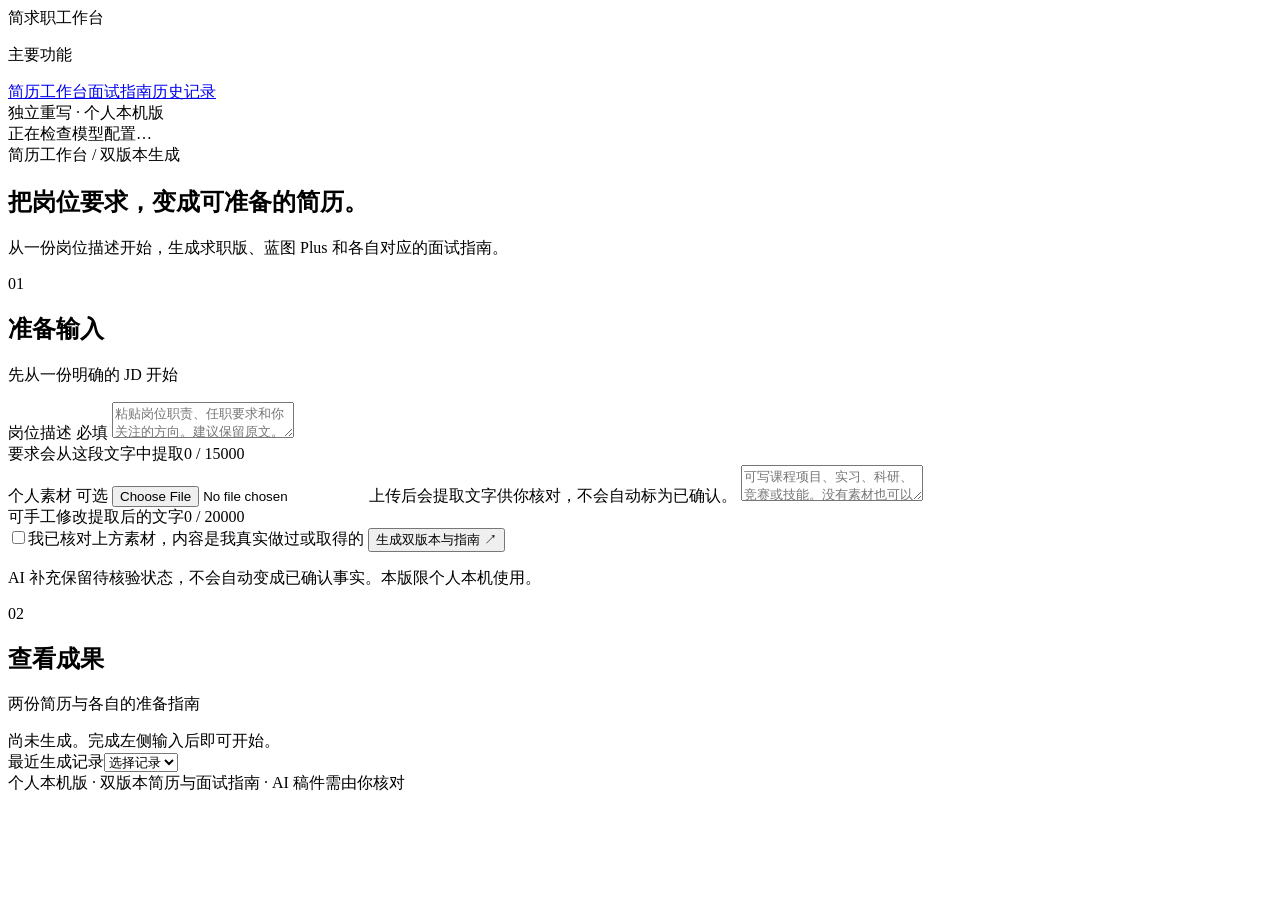
==== app/static/index.html @ 51e4f07e "Publish audited JobCoach release" ====
<!doctype html>
<html lang="zh-CN">
<head>
  <meta charset="utf-8">
  <meta name="viewport" content="width=device-width, initial-scale=1">
  <meta name="color-scheme" content="light">
  <title>双版本简历工作台</title>
  <link rel="stylesheet" href="/static/style.css">
</head>
<body>
  <div class="shell">
    <aside class="app-navigation">
      <div class="brand"><span class="brand-mark">简</span><span>求职工作台</span></div>
      <p class="nav-caption">主要功能</p>
      <nav aria-label="页面导航"><a class="nav-link active" href="#input-heading">简历工作台</a><a class="nav-link" href="#result-heading">面试指南</a><a class="nav-link" href="#batch-history">历史记录</a></nav>
      <div class="sidebar-note">独立重写 · 个人本机版<br><span id="provider-note">正在检查模型配置…</span></div>
    </aside>
    <main>
      <section class="hero">
        <div class="eyebrow">简历工作台 / 双版本生成</div>
        <h1>把岗位要求，变成可准备的简历。</h1>
        <p>从一份岗位描述开始，生成求职版、蓝图 Plus 和各自对应的面试指南。</p>
      </section>
      <div class="workspace">
        <section class="panel input-panel" aria-labelledby="input-heading">
          <div class="section-heading"><span class="step">01</span><div><h2 id="input-heading">准备输入</h2><p>先从一份明确的 JD 开始</p></div></div>
          <form id="generator-form">
            <label for="jd">岗位描述 <span class="required">必填</span></label>
            <textarea id="jd" name="jd" required minlength="20" maxlength="15000" placeholder="粘贴岗位职责、任职要求和你关注的方向。建议保留原文。"></textarea>
            <div class="field-caption"><span>要求会从这段文字中提取</span><span id="jd-count">0 / 15000</span></div>
            <label for="material">个人素材 <span class="optional">可选</span></label>
            <input id="material-file" type="file" accept=".docx,.pdf,.txt">
            <span id="upload-status" class="field-caption">上传后会提取文字供你核对，不会自动标为已确认。</span>
            <textarea id="material" name="material" maxlength="20000" placeholder="可写课程项目、实习、科研、竞赛或技能。没有素材也可以先生成项目规划草稿。"></textarea>
            <div class="field-caption"><span>可手工修改提取后的文字</span><span id="material-count">0 / 20000</span></div>
            <label class="checkbox-row"><input type="checkbox" id="confirmed"><span>我已核对上方素材，内容是我真实做过或取得的</span></label>
            <button class="primary" id="generate" type="submit">生成双版本与指南 <span aria-hidden="true">↗</span></button>
            <p class="form-note">AI 补充保留待核验状态，不会自动变成已确认事实。本版限个人本机使用。</p>
          </form>
        </section>
        <section class="panel result-panel" aria-labelledby="result-heading">
          <div class="section-heading"><span class="step">02</span><div><h2 id="result-heading">查看成果</h2><p>两份简历与各自的准备指南</p></div></div>
          <div id="status" class="status" role="status">尚未生成。完成左侧输入后即可开始。</div>
          <button id="retry-batch" class="secondary" type="button" hidden>重试生成</button>
          <label for="batch-history">最近生成记录</label><select id="batch-history"><option value="">选择记录</option></select>
          <div id="results" hidden>
            <div class="tabs" role="tablist" aria-label="简历版本">
              <button type="button" class="tab active" data-kind="job" role="tab" aria-selected="true">求职版</button>
              <button type="button" class="tab" data-kind="blueprint" role="tab" aria-selected="false">蓝图 Plus</button>
            </div>
            <div id="resume" class="resume-card"></div>
            <div class="result-actions"><button id="edit-resume" class="secondary" type="button">编辑本版</button><a id="download-html" href="#">HTML</a><a id="download-docx" href="#">DOCX</a><a id="download-pdf" href="#">PDF</a></div>
            <form id="editor" hidden>
              <fieldset class="header-fields"><legend>个人信息与教育经历</legend><p class="form-note">按自己的实际情况填写；未填写的位置会保留为空白区。</p>
                <div class="header-input-grid"><div><label for="edit-name">姓名</label><input id="edit-name" data-header="name" maxlength="80" autocomplete="name"></div><div><label for="edit-phone">电话</label><input id="edit-phone" data-header="phone" maxlength="40" autocomplete="tel"></div><div><label for="edit-email">邮箱</label><input id="edit-email" data-header="email" maxlength="160" autocomplete="email"></div><div><label for="edit-location">所在城市</label><input id="edit-location" data-header="location" maxlength="80" autocomplete="address-level2"></div></div>
                <label for="edit-education">教育经历</label><textarea id="edit-education" data-header="education" maxlength="1500" placeholder="学校、专业、学历、就读时间；可按行填写多段教育经历。"></textarea>
              </fieldset>
              <label for="edit-title">标题</label><input id="edit-title" maxlength="160"><label for="edit-summary">简介</label><textarea id="edit-summary" maxlength="1000"></textarea><div id="edit-items"></div><button id="add-item" class="secondary" type="button">增加要点</button><details><summary>编辑本版项目方案</summary><p class="form-note">方案与正文一起保存；更新后的指南将使用本版方案。</p><div id="edit-plans"></div></details><div class="result-actions"><button class="primary" type="submit">保存新版</button><button id="cancel-edit" class="secondary" type="button">取消</button></div><p id="edit-status" role="status"></p></form>
            <details><summary>本版修订与指南历史</summary><div id="revision-history"></div></details>
            <div class="guide-heading"><div><span class="small-label">面试准备</span><h3 id="guide-title">对应面试指南</h3></div><span id="guide-status" class="guide-badge"></span></div>
            <a id="download-guide" class="guide-download" href="#" hidden>下载这份指南</a>
            <div id="guide" class="guide-list"></div>
            <button id="retry-guide" class="secondary" type="button" hidden>重试这份指南</button>
            <div class="result-actions"><a id="download-data" href="#">导出本次全部资料</a><button id="delete-batch" class="secondary" type="button">删除本次资料</button></div>
            <div id="delete-options" hidden><p>删除两版简历、指南和所有历史。后续恢复旧备份也会保留本次删除。</p><button id="confirm-delete" class="secondary" type="button">确定删除本次资料</button><button id="cancel-delete" class="secondary" type="button">保留资料</button></div>
          </div>
        </section>
      </div>
    </main>
    <footer>个人本机版 · 双版本简历与面试指南 · AI 稿件需由你核对</footer>
  </div>
  <script src="/static/app.js" defer></script>
</body>
</html>
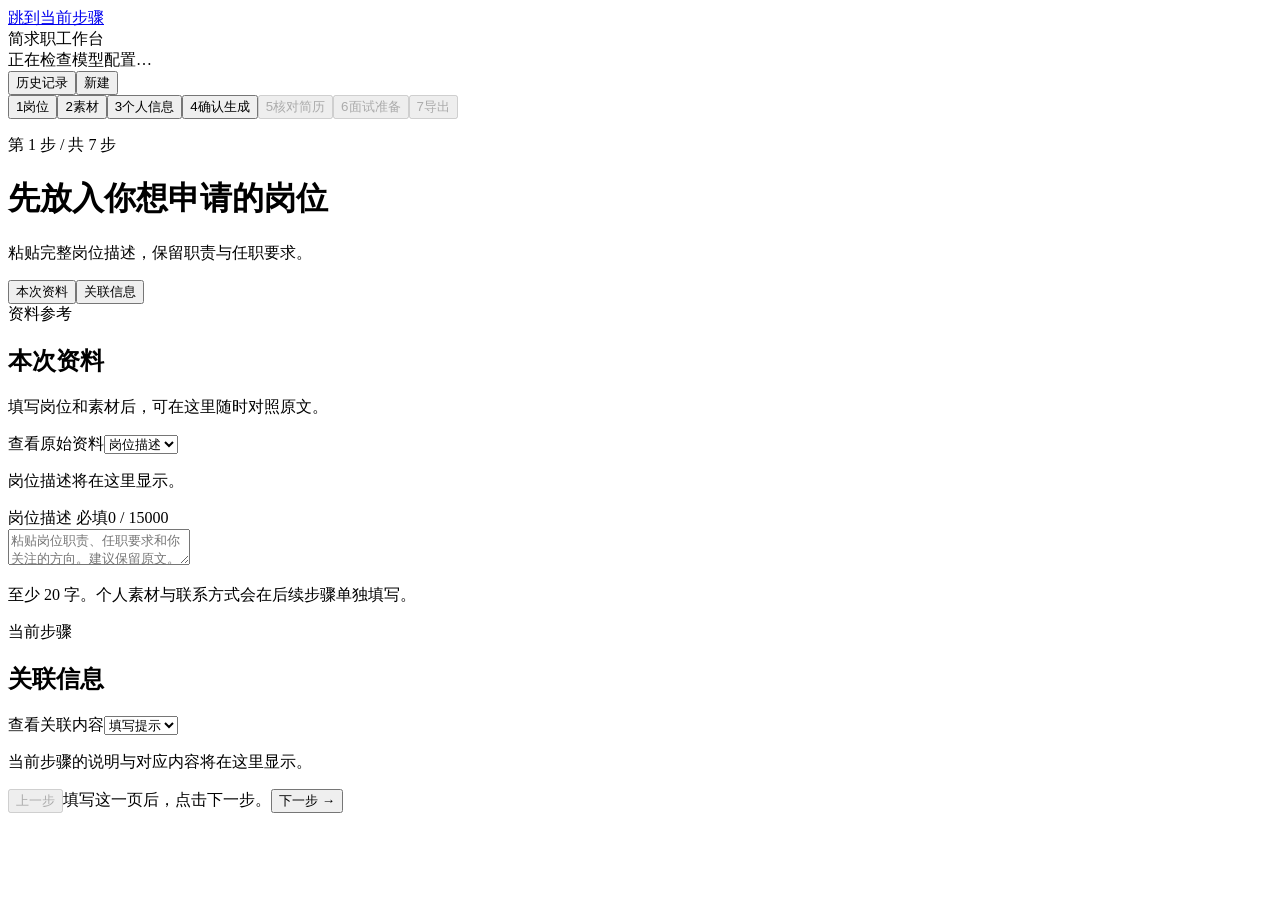
==== commit 1e1615f1: "Publish the Job Coach V2 workbench" ====
--- a/app/static/index.html
+++ b/app/static/index.html
@@ -1,74 +1,100 @@
 <!doctype html>
 <html lang="zh-CN">
 <head>
-  <meta charset="utf-8">
-  <meta name="viewport" content="width=device-width, initial-scale=1">
-  <meta name="color-scheme" content="light">
-  <title>双版本简历工作台</title>
-  <link rel="stylesheet" href="/static/style.css">
+  <meta charset="utf-8"><meta name="viewport" content="width=device-width, initial-scale=1"><meta name="color-scheme" content="light">
+  <title>双版本简历工作台</title><link rel="stylesheet" href="/static/style.css">
 </head>
-<body>
-  <div class="shell">
-    <aside class="app-navigation">
-      <div class="brand"><span class="brand-mark">简</span><span>求职工作台</span></div>
-      <p class="nav-caption">主要功能</p>
-      <nav aria-label="页面导航"><a class="nav-link active" href="#input-heading">简历工作台</a><a class="nav-link" href="#result-heading">面试指南</a><a class="nav-link" href="#batch-history">历史记录</a></nav>
-      <div class="sidebar-note">独立重写 · 个人本机版<br><span id="provider-note">正在检查模型配置…</span></div>
-    </aside>
-    <main>
-      <section class="hero">
-        <div class="eyebrow">简历工作台 / 双版本生成</div>
-        <h1>把岗位要求，变成可准备的简历。</h1>
-        <p>从一份岗位描述开始，生成求职版、蓝图 Plus 和各自对应的面试指南。</p>
-      </section>
-      <div class="workspace">
-        <section class="panel input-panel" aria-labelledby="input-heading">
-          <div class="section-heading"><span class="step">01</span><div><h2 id="input-heading">准备输入</h2><p>先从一份明确的 JD 开始</p></div></div>
-          <form id="generator-form">
-            <label for="jd">岗位描述 <span class="required">必填</span></label>
-            <textarea id="jd" name="jd" required minlength="20" maxlength="15000" placeholder="粘贴岗位职责、任职要求和你关注的方向。建议保留原文。"></textarea>
-            <div class="field-caption"><span>要求会从这段文字中提取</span><span id="jd-count">0 / 15000</span></div>
-            <label for="material">个人素材 <span class="optional">可选</span></label>
-            <input id="material-file" type="file" accept=".docx,.pdf,.txt">
-            <span id="upload-status" class="field-caption">上传后会提取文字供你核对，不会自动标为已确认。</span>
-            <textarea id="material" name="material" maxlength="20000" placeholder="可写课程项目、实习、科研、竞赛或技能。没有素材也可以先生成项目规划草稿。"></textarea>
-            <div class="field-caption"><span>可手工修改提取后的文字</span><span id="material-count">0 / 20000</span></div>
-            <label class="checkbox-row"><input type="checkbox" id="confirmed"><span>我已核对上方素材，内容是我真实做过或取得的</span></label>
-            <button class="primary" id="generate" type="submit">生成双版本与指南 <span aria-hidden="true">↗</span></button>
-            <p class="form-note">AI 补充保留待核验状态，不会自动变成已确认事实。本版限个人本机使用。</p>
-          </form>
+<body data-layout="three">
+  <a class="skip-link" href="#screen-title">跳到当前步骤</a>
+  <div class="app-shell">
+    <header class="app-header">
+      <div class="brand"><span class="brand-mark" aria-hidden="true">简</span><span>求职工作台</span></div>
+      <span id="provider-note" class="provider-note">正在检查模型配置…</span>
+      <div class="header-actions"><button id="open-history" class="quiet" type="button">历史记录</button><button id="new-task" class="quiet" type="button">新建</button></div>
+    </header>
+    <nav class="step-track" aria-label="简历准备步骤">
+      <button data-step="0" aria-current="step"><span>1</span>岗位</button><button data-step="1"><span>2</span>素材</button><button data-step="2"><span>3</span>个人信息</button><button data-step="3"><span>4</span>确认生成</button><button data-step="4" disabled><span>5</span>核对简历</button><button data-step="5" disabled><span>6</span>面试准备</button><button data-step="6" disabled><span>7</span>导出</button>
+    </nav>
+    <main id="workspace">
+      <div class="screen-heading"><div class="screen-intro"><p id="step-label" class="eyebrow">第 1 步 / 共 7 步</p><h1 id="screen-title" tabindex="-1">先放入你想申请的岗位</h1><p id="screen-description">粘贴完整岗位描述，保留职责与任职要求。</p></div><div class="screen-utilities"><div class="column-shortcuts"><button id="open-context" class="secondary" type="button" aria-haspopup="dialog" aria-controls="context-dialog">本次资料</button><button id="open-support" class="secondary" type="button" aria-haspopup="dialog" aria-controls="support-dialog">关联信息</button></div><div id="version-tabs" class="version-switch" role="group" aria-label="简历版本" hidden><button class="tab active" data-kind="job" aria-pressed="true" type="button">求职版</button><button class="tab" data-kind="blueprint" aria-pressed="false" type="button">蓝图 Plus</button></div></div></div>
+      <div id="status" class="status" role="status" hidden></div>
+      <div class="workspace-columns">
+        <aside id="context-column" class="info-column context-column" aria-labelledby="context-heading">
+          <div class="column-heading"><span class="small-label">资料参考</span><h2 id="context-heading">本次资料</h2></div>
+          <div id="context-summary" class="summary-facts"><p class="field-note">填写岗位和素材后，可在这里随时对照原文。</p></div>
+          <div class="column-control"><label for="context-source-select">查看原始资料</label><select id="context-source-select"><option value="jd">岗位描述</option><option value="material">个人素材</option></select></div>
+          <div id="context-reader" class="reader sidebar-reader"><p class="field-note">岗位描述将在这里显示。</p></div>
+        </aside>
+        <div class="stage-column">
+      <form id="generator-form" novalidate>
+        <section class="step-screen source-screen" data-screen="0" aria-labelledby="screen-title">
+          <div class="field-heading"><label for="jd">岗位描述 <span class="required">必填</span></label><span id="jd-count" class="counter">0 / 15000</span></div>
+          <textarea id="jd" name="jd" required minlength="20" maxlength="15000" aria-describedby="jd-help" placeholder="粘贴岗位职责、任职要求和你关注的方向。建议保留原文。"></textarea>
+          <p id="jd-help" class="field-note">至少 20 字。个人素材与联系方式会在后续步骤单独填写。</p>
         </section>
-        <section class="panel result-panel" aria-labelledby="result-heading">
-          <div class="section-heading"><span class="step">02</span><div><h2 id="result-heading">查看成果</h2><p>两份简历与各自的准备指南</p></div></div>
-          <div id="status" class="status" role="status">尚未生成。完成左侧输入后即可开始。</div>
-          <button id="retry-batch" class="secondary" type="button" hidden>重试生成</button>
-          <label for="batch-history">最近生成记录</label><select id="batch-history"><option value="">选择记录</option></select>
-          <div id="results" hidden>
-            <div class="tabs" role="tablist" aria-label="简历版本">
-              <button type="button" class="tab active" data-kind="job" role="tab" aria-selected="true">求职版</button>
-              <button type="button" class="tab" data-kind="blueprint" role="tab" aria-selected="false">蓝图 Plus</button>
-            </div>
-            <div id="resume" class="resume-card"></div>
-            <div class="result-actions"><button id="edit-resume" class="secondary" type="button">编辑本版</button><a id="download-html" href="#">HTML</a><a id="download-docx" href="#">DOCX</a><a id="download-pdf" href="#">PDF</a></div>
-            <form id="editor" hidden>
-              <fieldset class="header-fields"><legend>个人信息与教育经历</legend><p class="form-note">按自己的实际情况填写；未填写的位置会保留为空白区。</p>
-                <div class="header-input-grid"><div><label for="edit-name">姓名</label><input id="edit-name" data-header="name" maxlength="80" autocomplete="name"></div><div><label for="edit-phone">电话</label><input id="edit-phone" data-header="phone" maxlength="40" autocomplete="tel"></div><div><label for="edit-email">邮箱</label><input id="edit-email" data-header="email" maxlength="160" autocomplete="email"></div><div><label for="edit-location">所在城市</label><input id="edit-location" data-header="location" maxlength="80" autocomplete="address-level2"></div></div>
-                <label for="edit-education">教育经历</label><textarea id="edit-education" data-header="education" maxlength="1500" placeholder="学校、专业、学历、就读时间；可按行填写多段教育经历。"></textarea>
-              </fieldset>
-              <label for="edit-title">标题</label><input id="edit-title" maxlength="160"><label for="edit-summary">简介</label><textarea id="edit-summary" maxlength="1000"></textarea><div id="edit-items"></div><button id="add-item" class="secondary" type="button">增加要点</button><details><summary>编辑本版项目方案</summary><p class="form-note">方案与正文一起保存；更新后的指南将使用本版方案。</p><div id="edit-plans"></div></details><div class="result-actions"><button class="primary" type="submit">保存新版</button><button id="cancel-edit" class="secondary" type="button">取消</button></div><p id="edit-status" role="status"></p></form>
-            <details><summary>本版修订与指南历史</summary><div id="revision-history"></div></details>
-            <div class="guide-heading"><div><span class="small-label">面试准备</span><h3 id="guide-title">对应面试指南</h3></div><span id="guide-status" class="guide-badge"></span></div>
-            <a id="download-guide" class="guide-download" href="#" hidden>下载这份指南</a>
-            <div id="guide" class="guide-list"></div>
-            <button id="retry-guide" class="secondary" type="button" hidden>重试这份指南</button>
-            <div class="result-actions"><a id="download-data" href="#">导出本次全部资料</a><button id="delete-batch" class="secondary" type="button">删除本次资料</button></div>
-            <div id="delete-options" hidden><p>删除两版简历、指南和所有历史。后续恢复旧备份也会保留本次删除。</p><button id="confirm-delete" class="secondary" type="button">确定删除本次资料</button><button id="cancel-delete" class="secondary" type="button">保留资料</button></div>
-          </div>
+        <section class="step-screen source-screen" data-screen="1" hidden aria-labelledby="screen-title">
+          <div class="upload-row"><label for="material-file">上传素材 <span class="optional">可选</span></label><input id="material-file" type="file" accept=".docx,.pdf,.txt"></div>
+          <p id="upload-status" class="field-note" role="status">支持 PDF、Word、TXT。提取后请核对，不会自动确认事实。</p>
+          <div class="field-heading"><label for="material">个人素材</label><span id="material-count" class="counter">0 / 20000</span></div>
+          <textarea id="material" name="material" maxlength="20000" placeholder="可写课程项目、实习、科研、竞赛或技能。没有素材可以直接进入下一步。"></textarea>
+          <label class="checkbox-row"><input type="checkbox" id="confirmed"><span>我已核对素材，内容是我真实做过或取得的</span></label>
+        </section>
+        <section class="step-screen" data-screen="2" hidden aria-labelledby="screen-title">
+          <fieldset class="personal-fields"><legend>两版简历的初始个人信息 <span class="optional">可选</span></legend>
+            <div class="header-input-grid"><div><label for="pf-name">姓名</label><input id="pf-name" maxlength="80" autocomplete="off"></div><div><label for="pf-phone">电话</label><input id="pf-phone" maxlength="50" autocomplete="off"></div><div><label for="pf-email">邮箱</label><input id="pf-email" maxlength="160" autocomplete="off"></div><div><label for="pf-location">所在城市</label><input id="pf-location" maxlength="100" autocomplete="off"></div></div>
+            <div class="education-field"><label for="pf-education">教育背景</label><textarea id="pf-education" maxlength="1500" placeholder="学校、专业、学历与就读时间；可按行填写。"></textarea></div>
+          </fieldset><p class="field-note">个人信息不会发给模型。生成后可分别修改两版；未填的位置保留空白填写区。</p>
+        </section>
+        <section class="step-screen generation-screen" data-screen="3" hidden aria-labelledby="screen-title">
+          <div id="input-review" class="input-review"></div>
+          <div class="generation-callout"><span class="generation-mark" aria-hidden="true">✳</span><h2 id="generation-title">生成两份可核对的草稿</h2><p id="generation-note">求职版整理现有素材；蓝图 Plus 提供尚未完成的项目规划。每版都会配一份面试指南。</p><button class="primary" id="generate" type="submit">开始生成双版本</button><button id="retry-batch" class="secondary" type="button" hidden>重试这次生成</button><p class="field-note">AI 补充仍需核验，不会自动成为已确认事实。</p></div>
+        </section>
+      </form>
+      <div id="results" hidden>
+        <section class="step-screen result-screen" data-screen="4" hidden aria-labelledby="screen-title">
+          <div class="pane-toolbar"><label for="resume-section">当前章节</label><select id="resume-section"></select><button id="edit-resume" class="secondary" type="button">编辑本版</button></div>
+          <div id="resume" class="reader" aria-live="off"></div>
+        </section>
+        <section class="step-screen result-screen" data-screen="5" hidden aria-labelledby="screen-title">
+          <div class="pane-toolbar guide-toolbar"><label for="guide-entry">对应要点</label><select id="guide-entry"></select><span id="guide-status" class="guide-badge"></span></div>
+          <div class="facet-tabs" id="guide-facets" role="group" aria-label="指南内容"><button data-facet="question" aria-pressed="true" type="button">问题</button><button data-facet="answer_outline" aria-pressed="false" type="button">回答</button><button data-facet="contribution_boundary" aria-pressed="false" type="button">贡献</button><button data-facet="verification" aria-pressed="false" type="button">核验</button><button data-facet="practice_step" aria-pressed="false" type="button">准备</button></div>
+          <div id="guide" class="reader"></div><button id="retry-guide" class="secondary" type="button" hidden>重试这份指南</button>
+        </section>
+        <section class="step-screen export-screen" data-screen="6" hidden aria-labelledby="screen-title">
+          <div class="export-intro"><span class="small-label" id="export-kind">求职版</span><h2>将准备好的内容带走</h2><p id="export-description">导出当前版本的简历，保留个人信息、要点与当前修订。</p></div>
+          <div class="export-group"><h3>本版简历</h3><div class="format-links"><a id="download-pdf" href="#">PDF <span>适合阅读与打印</span></a><a id="download-docx" href="#">Word <span>继续修改排版</span></a><a id="download-html" href="#">HTML <span>浏览器阅读</span></a></div></div>
+          <div class="export-bottom"><div><h3 id="guide-title">对应面试指南</h3><a id="download-guide" class="secondary link-button" href="#" hidden>下载这份指南</a><p id="export-guide-note" class="field-note"></p></div><div><h3>整次资料</h3><a id="download-data" class="secondary link-button" href="#">导出全部资料</a></div></div>
+          <button id="delete-batch" class="danger-link" type="button">删除本次资料</button>
         </section>
       </div>
+        </div>
+        <aside id="support-column" class="info-column support-column" aria-labelledby="support-heading">
+          <div class="column-heading"><span class="small-label">当前步骤</span><h2 id="support-heading">关联信息</h2></div>
+          <div class="column-control"><label for="support-topic">查看关联内容</label><select id="support-topic"><option value="help">填写提示</option></select></div>
+          <div id="support-reader" class="reader sidebar-reader"><p class="field-note">当前步骤的说明与对应内容将在这里显示。</p></div>
+          <button id="support-action" class="secondary" type="button" hidden>查看关联内容</button>
+        </aside>
+      </div>
     </main>
-    <footer>个人本机版 · 双版本简历与面试指南 · AI 稿件需由你核对</footer>
+    <footer class="step-footer"><button id="step-prev" class="secondary" type="button" disabled>上一步</button><span id="footer-hint">填写这一页后，点击下一步。</span><button id="step-next" class="primary" type="button">下一步 <span aria-hidden="true">→</span></button></footer>
   </div>
+  <dialog id="context-dialog" class="column-dialog" aria-labelledby="context-dialog-heading"><div class="dialog-heading"><h2 id="context-dialog-heading">本次资料</h2><button id="close-context" class="quiet" type="button">关闭</button></div><div id="context-slot" class="column-slot"></div></dialog>
+  <dialog id="support-dialog" class="column-dialog" aria-labelledby="support-dialog-heading"><div class="dialog-heading"><h2 id="support-dialog-heading">关联信息</h2><button id="close-support" class="quiet" type="button">关闭</button></div><div id="support-slot" class="column-slot"></div></dialog>
+  <dialog id="editor-dialog" aria-labelledby="edit-heading">
+    <form id="editor" novalidate>
+      <div class="dialog-heading"><div><p class="eyebrow" id="edit-kind">编辑求职版</p><h2 id="edit-heading">修改当前版本</h2></div><button id="cancel-edit-top" class="quiet" type="button" aria-label="取消编辑">关闭</button></div>
+      <div id="edit-status" class="field-note" role="status"></div>
+      <div class="pane-toolbar"><label for="edit-section">编辑内容</label><select id="edit-section"><option value="header">个人信息</option><option value="summary">标题与简介</option><option value="items">项目要点</option><option value="plans">项目方案</option></select></div>
+      <section data-edit-pane="header" class="editor-pane personal-fields"><div class="header-input-grid"><div><label for="edit-name">姓名</label><input id="edit-name" data-header="name" maxlength="80" autocomplete="off"></div><div><label for="edit-phone">电话</label><input id="edit-phone" data-header="phone" maxlength="50" autocomplete="off"></div><div><label for="edit-email">邮箱</label><input id="edit-email" data-header="email" maxlength="160" autocomplete="off"></div><div><label for="edit-location">所在城市</label><input id="edit-location" data-header="location" maxlength="100" autocomplete="off"></div></div><div class="education-field"><label for="edit-education">教育背景</label><textarea id="edit-education" data-header="education" maxlength="1500" placeholder="可留空，导出时保留填写区。"></textarea></div><p class="field-note">只改个人信息不会让指南过期。其他版本与历史保留各自信息。</p></section>
+      <section data-edit-pane="summary" class="editor-pane" hidden><label for="edit-title">标题</label><input id="edit-title" maxlength="160" minlength="2"><label for="edit-summary">简介</label><textarea id="edit-summary" maxlength="1000" minlength="4"></textarea></section>
+      <section data-edit-pane="items" class="editor-pane" hidden><div class="pane-toolbar"><label for="edit-item-select">当前要点</label><select id="edit-item-select"></select><button id="add-item" class="secondary" type="button">增加要点</button></div><div id="edit-items"></div></section>
+      <section data-edit-pane="plans" class="editor-pane" hidden><div class="plan-selectors"><div><label for="edit-plan-select">当前项目</label><select id="edit-plan-select"></select></div><div><label for="edit-plan-field">当前字段</label><select id="edit-plan-field"><option value="title">项目名称</option><option value="background">背景与限制</option><option value="task">本人任务</option><option value="actions">方法与步骤</option><option value="outcome">成果或预期产物</option><option value="verification">核验方法</option></select></div></div><div id="edit-plans"></div></section>
+      <div class="dialog-footer"><button id="cancel-edit" class="secondary" type="button">取消</button><button id="edit-pane-prev" class="secondary" type="button">上一项</button><button id="edit-pane-next" class="secondary" type="button">下一项</button><button id="save-edit" class="primary" type="submit">保存新版</button></div>
+    </form>
+  </dialog>
+  <dialog id="history-dialog" aria-labelledby="history-heading"><div class="dialog-heading"><div><p class="eyebrow">可返回任一次生成与修订</p><h2 id="history-heading">历史记录</h2></div><button id="close-history" class="quiet" type="button">关闭</button></div><label for="batch-history">生成记录</label><select id="batch-history"><option value="">选择记录</option></select><div class="history-selectors"><div><label for="history-kind">版本</label><select id="history-kind"><option value="job">求职版</option><option value="blueprint">蓝图 Plus</option></select></div><div><label for="history-type">资料</label><select id="history-type"><option value="resume">简历修订</option><option value="guide">指南修订</option></select></div><div><label for="history-revision">修订</label><select id="history-revision"></select></div></div><div class="pane-toolbar"><label for="history-section">查看内容</label><select id="history-section"></select></div><div id="revision-history" class="reader"></div><div id="history-downloads" class="format-links compact"></div><div class="dialog-footer"><button id="return-record" class="primary" type="button">回到这次成果</button></div></dialog>
+  <dialog id="delete-dialog" aria-labelledby="delete-heading"><h2 id="delete-heading">删除本次资料？</h2><p>将删除两版简历、指南与全部历史修订。恢复旧备份也会保留本次删除。</p><p id="delete-status" class="field-note" role="status"></p><div class="dialog-footer"><button id="cancel-delete" class="secondary" type="button">保留资料</button><button id="confirm-delete" class="danger" type="button">确定删除</button></div></dialog>
+  <dialog id="blueprint-dialog" aria-labelledby="blueprint-heading"><h2 id="blueprint-heading">导出蓝图 Plus</h2><p>蓝图 Plus 包含尚未完成的项目规划。导出仅供学习与准备参考，不能作为已核实简历投递。</p><div class="dialog-footer"><button id="cancel-blueprint" class="secondary" type="button">取消</button><a id="confirm-blueprint" class="primary link-button" href="#" download>确认用于准备并导出</a></div></dialog>
   <script src="/static/app.js" defer></script>
 </body>
 </html>
